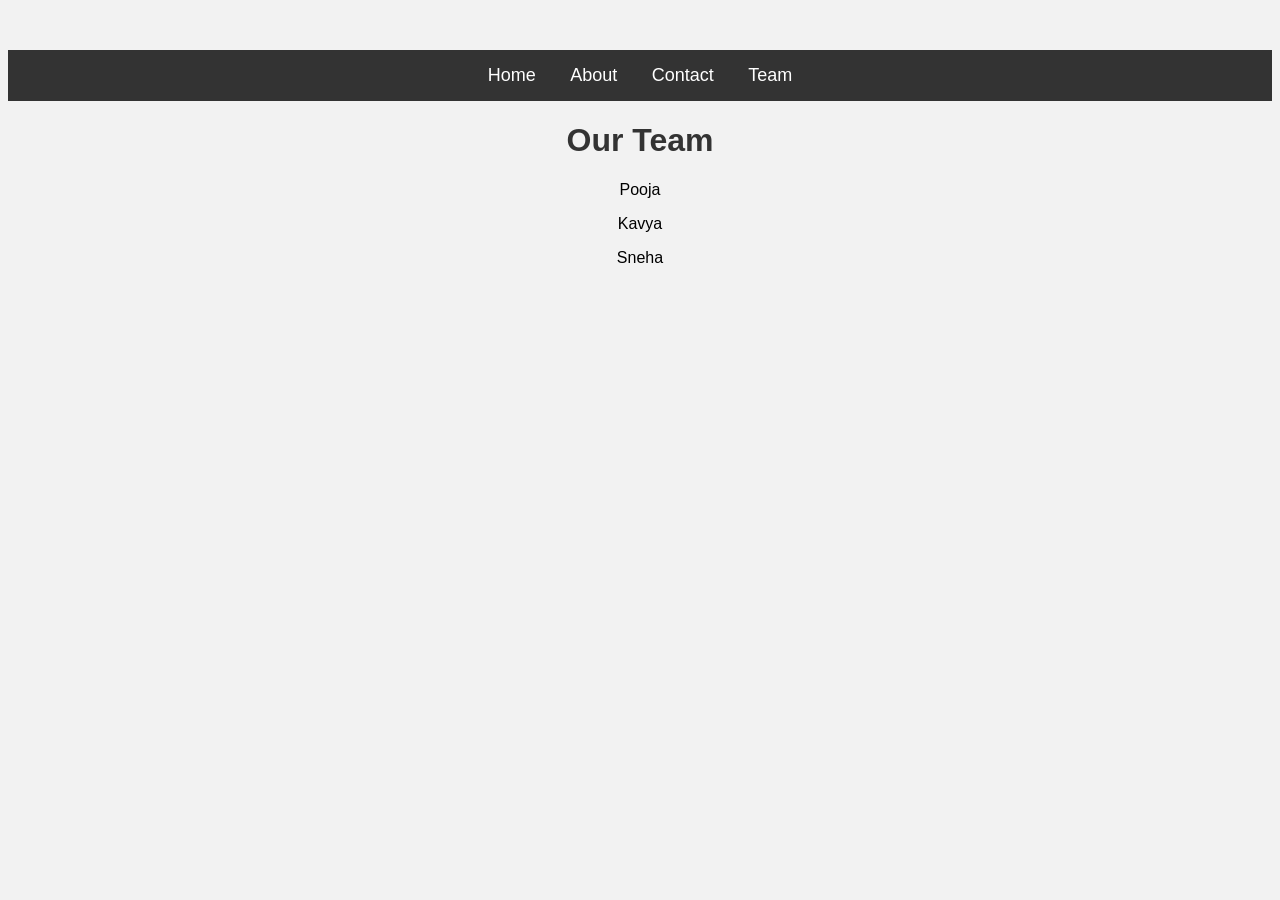
==== team.html @ 1450539e "Add files via upload" ====
<!DOCTYPE html>
<html>
<head>
<title>Team</title>
<link rel="stylesheet" href="style.css">
</head>
<body>

<nav>
<a href="index.html">Home</a>
<a href="about.html">About</a>
<a href="contact.html">Contact</a>
<a href="team.html">Team</a>
</nav>

<h1>Our Team</h1>
<p>Pooja</p>
<p>Kavya</p>
<p>Sneha</p>

</body>
</html>
---- style.css ----
body{
font-family: Arial;
text-align:center;
margin-top:50px;
background:#f2f2f2;
}

nav{
background:#333;
padding:15px;
}

nav a{
color:white;
margin:15px;
text-decoration:none;
font-size:18px;
}

h1{
color:#333;
}
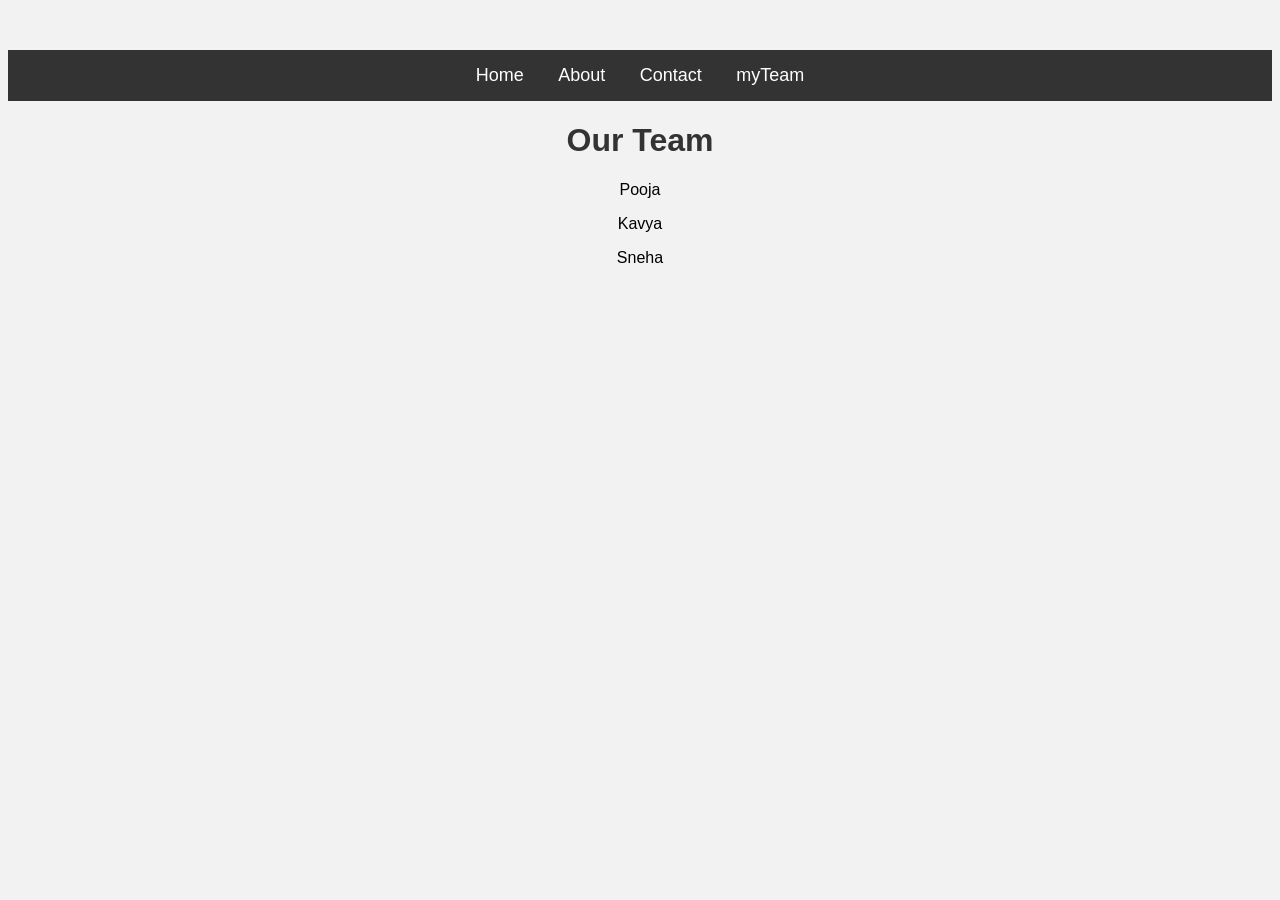
==== commit a9216be3: "Updated Team to myTeam" ====
--- a/team.html
+++ b/team.html
@@ -10,7 +10,7 @@
 <a href="index.html">Home</a>
 <a href="about.html">About</a>
 <a href="contact.html">Contact</a>
-<a href="team.html">Team</a>
+<a href="team.html">myTeam</a>
 </nav>
 
 <h1>Our Team</h1>
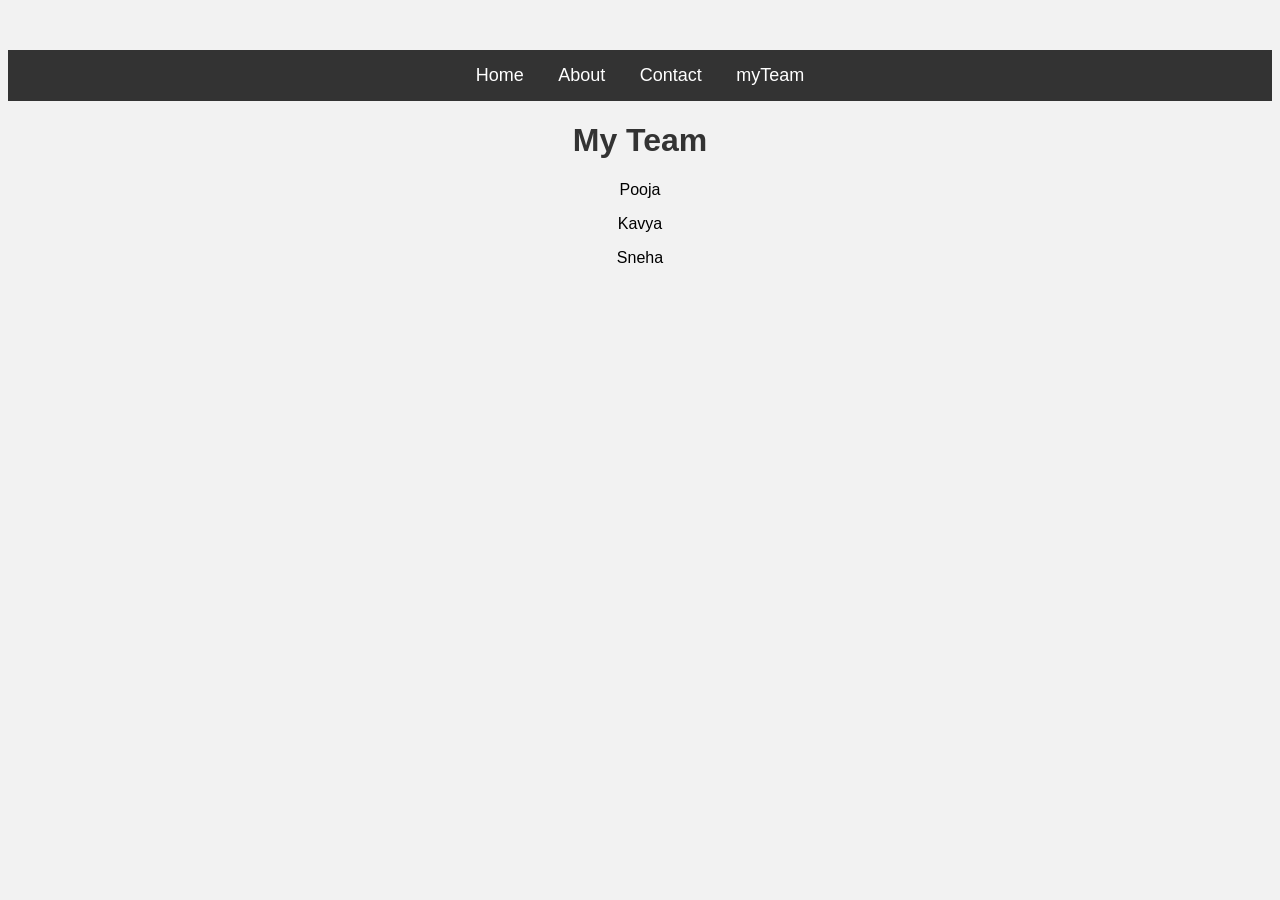
==== commit 5f135017: "Added contact file" ====
--- a/team.html
+++ b/team.html
@@ -12,11 +12,9 @@
 <a href="contact.html">Contact</a>
 <a href="team.html">myTeam</a>
 </nav>
-
-<h1>Our Team</h1>
+<h1>My Team</h1>
 <p>Pooja</p>
 <p>Kavya</p>
 <p>Sneha</p>
-
 </body>
 </html>
